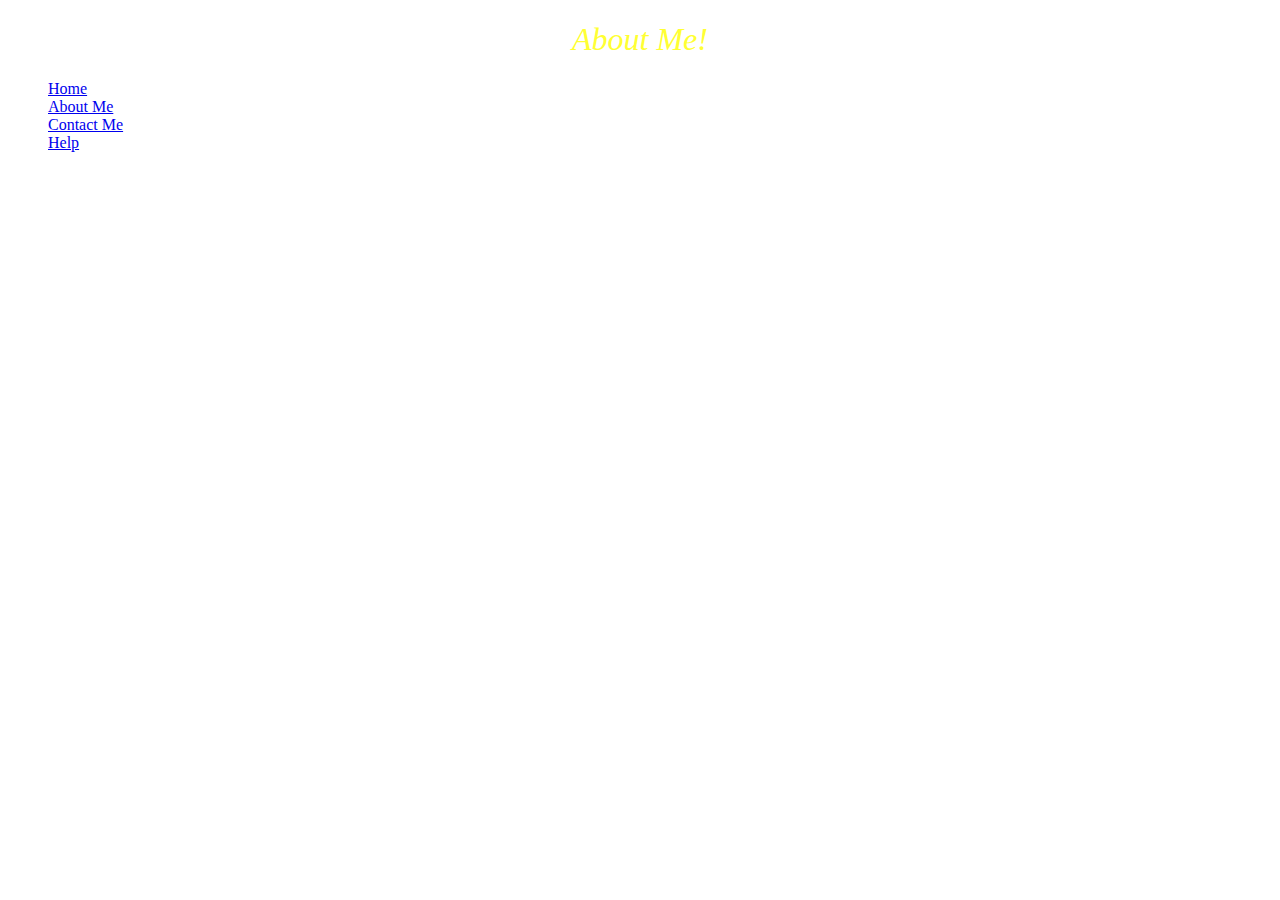
==== aboutme.html @ dd3d38fe "Create aboutme.html" ====
<!DOCTYPE html>
<html>
<body>
    <head>
        <link rel="stylesheet" type="text/css" href="./css/stylesheet.css" />
    </head>
    <h1> About Me!</h1>
<ul> 
  <li><a class="active" href="./index.html">Home</a></li>
  <li><a href="./aboutme.html">About Me</a></li>
  <li><a href="./contact.html">Contact Me</a></li>
  <li><a href="#about">Help</a></li>
</ul>


</body>
</html>
---- css/stylesheet.css ----
/*stylesheet.css */
body {
 background-image: url(./images/background.jpg) 
 background-color: #333300;
 color: #FFFFFF;
}
h1 {
 color: #FFFF33;
 text-align: center;
 font: italic 200% fantasy;
}
p {
 background-color: #FFFF33;
 color: #333300;
 text-align: right;
 border: 3px groove #FFFF33;
}
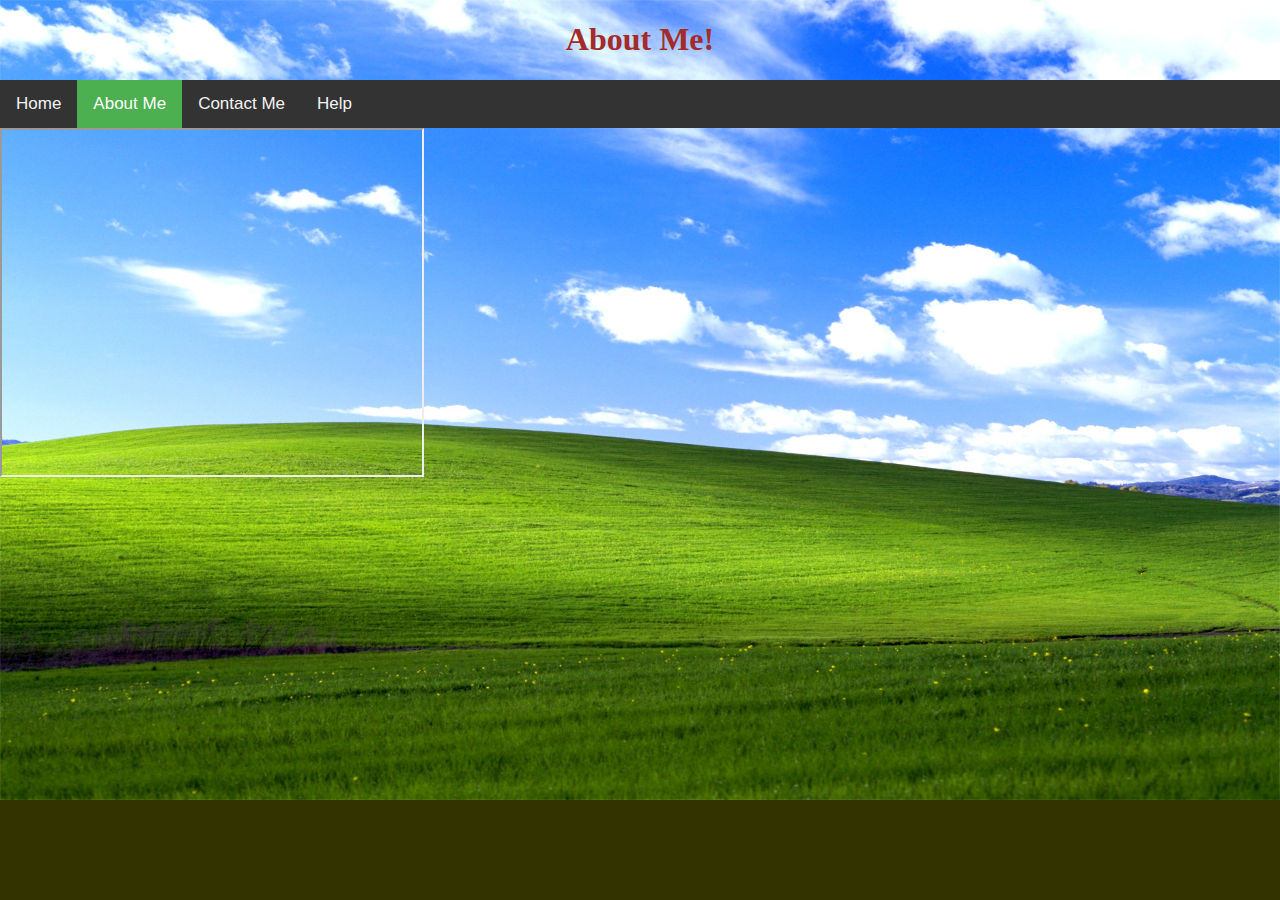
==== commit a401c1d4: "Update aboutme.html" ====
--- a/aboutme.html
+++ b/aboutme.html
@@ -5,12 +5,16 @@
         <link rel="stylesheet" type="text/css" href="./css/stylesheet.css" />
     </head>
     <h1> About Me!</h1>
-<ul> 
-  <li><a class="active" href="./index.html">Home</a></li>
-  <li><a href="./aboutme.html">About Me</a></li>
-  <li><a href="./contact.html">Contact Me</a></li>
-  <li><a href="#about">Help</a></li>
-</ul>
+<div class="topnav" >
+  <a href="./index.html">Home</a>
+  <a class="active" href="./aboutme.html">About Me</a>
+  <a href="./contact.html">Contact Me</a>
+  <a href="./help.html">Help</a>
+</div>
+
+<iframe width="420" height="345" src="https://www.youtube.com/embed/tgbNymZ7vqY?autoplay=1">
+</iframe>
+        
 
 
 </body>
--- a/css/stylesheet.css
+++ b/css/stylesheet.css
@@ -1,17 +1,46 @@
 /*stylesheet.css */
 body {
- background-image: url(./images/background.jpg) 
+ background-image: url(./images/background.jpg);
+ background-repeat: no-repeat;
+ background-size: cover;
  background-color: #333300;
  color: #FFFFFF;
+ margin: 0;
+ font-family: Arial, Helvetica, sans-serif;
 }
 h1 {
- color: #FFFF33;
+ color:brown;
  text-align: center;
- font: italic 200% fantasy;
+ font: bold 200% fantasy;
 }
 p {
- background-color: #FFFF33;
- color: #333300;
- text-align: right;
- border: 3px groove #FFFF33;
+ background-color: black;
+ color:brown;
+ text-align: center;
+}
+
+
+
+.topnav {
+  overflow: hidden;
+  background-color: #333;
+}
+
+.topnav a {
+  float: left;
+  color: #f2f2f2;
+  text-align: center;
+  padding: 14px 16px;
+  text-decoration: none;
+  font-size: 17px;
+}
+
+.topnav a:hover {
+  background-color: #ddd;
+  color: black;
+}
+
+.topnav a.active {
+  background-color: #4CAF50;
+  color: white;
 }